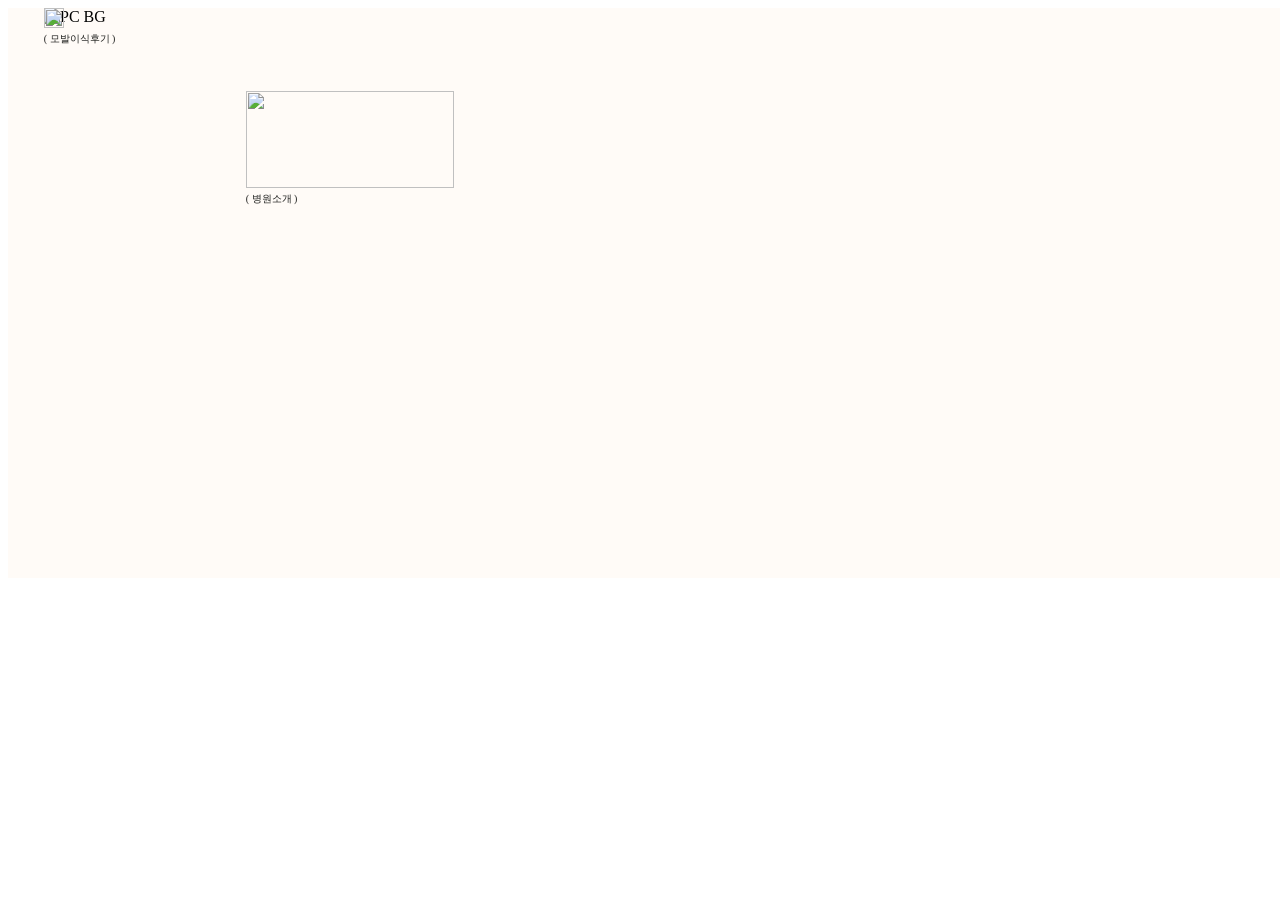
==== gnb/index.html @ 352d0d9c "first commit" ====
<!DOCTYPE html>
<html lang="ko">
<head>
  <meta charset="UTF-8">
  <meta name="viewport" content="width=device-width, initial-scale=1.0">
  <title>Document</title>
  <link rel="stylesheet" href="./style2.css">
</head>
<body>
  <div class="gnb-open-section">
    <img src="https://framerusercontent.com/images/tPSwTKNTbUS9aDPYZyH7kwmF2Q.png" class="bg pc-only" alt="PC BG">
    <img src="https://framerusercontent.com/images/KFum2M0Y6F5FJ4Qi6I1CFCIM.png" class="bg mo-only" alt="MO BG">

    <div class="floting-box">
        <div class="menu-box">
            <a href="/about" class="menu menu1">
                <div class="menu-hover menu1-hover">
                    <img src="https://framerusercontent.com/images/0yYiTeMzxT8J4nVE07hroTg4M4.png" alt="">
                </div>
                <img src="https://framerusercontent.com/images/AAnDzOlLvgQOPdivCMiiQZnjhAk.png" class="menu-txt" alt="">
                <p class="text pre-md">( 병원소개 )</p>
            </a>

            <a href="/review" class="menu menu2">
                <div class="menu-hover menu2-hover1">
                    <img src="https://framerusercontent.com/images/Dzrp06MfbDCwqhZNHLeO07dlFl0.png" alt="">
                </div>
                <div class="menu-hover menu2-hover2">
                    <img src="https://framerusercontent.com/images/nJvBz9lhB5Ej02f2SgApN18vMLU.png" alt="">
                </div>
                <img src="https://framerusercontent.com/images/mhf3ztR69UH4Zlh4Jj0S9wFzc.png" class="menu-txt" alt="">
                <p class="text pre-md">( 모발이식후기 )</p>
            </a>

            </div>
    </div>
</div>
</body>
</html>
---- gnb/style2.css ----
/* 기본 레이아웃 */
.gnb-open-section {
    width: 100vw;
    height: calc(855 / 1920 * 100vw);
    padding: 0 calc(54 / 1920 * 100vw);
    position: relative;
    background-color: #FFFBF7;
    overflow: hidden;
    box-sizing: border-box;
}

.gnb-open-section .pc-only { display: block; }
.gnb-open-section .mo-only { display: none; }

.gnb-open-section .bg {
    width: calc(1813 / 1920 * 100vw);
    height: calc(855 / 1920 * 100vw);
}

.gnb-open-section .floting-box {
    position: absolute;
    width: calc(1813 / 1920 * 100vw);
    inset: 0;
    margin: auto; /* 중앙 정렬 유지 */
}

/* 메뉴 공통 스타일 */
.gnb-open-section .menu { position: absolute; text-decoration: none; display: block; }
.gnb-open-section .menu p.text {
    font-size: calc(15 / 1920 * 100vw);
    color: #1C1D1B;
    position: absolute;
    margin: 0;
    white-space: nowrap;
}

.gnb-open-section .menu-txt {
    position: relative;
    z-index: 2;
    width: 100%;
    height: 100%;
    object-fit: cover;
}

/* 호버 애니메이션 */
.gnb-open-section .menu-hover {
    position: absolute;
    z-index: 1;
    opacity: 0;
    transition: width 0.5s ease, opacity 0.3s ease;
    overflow: hidden;
    width: 0;
}

.gnb-open-section .menu:hover .menu-hover { opacity: 1; }

/* PC 위치 값 (예시: Menu 1) */
.gnb-open-section .menu1 { 
    width: calc(313 / 1920 * 100vw); 
    height: calc(146 / 1920 * 100vw); 
    top: calc(124 / 1920 * 100vw); 
    left: calc(303 / 1920 * 100vw); 
}
.gnb-open-section .menu1:hover .menu1-hover { width: calc(291 / 1920 * 100vw); }

/* 모바일 대응 (750px 이하) */
@media (max-width: 750px) {
    .gnb-open-section { 
        height: calc(1360 / 750 * 100vw); 
        display: flex; 
        justify-content: center;
    }
    .gnb-open-section .pc-only { display: none; }
    .gnb-open-section .mo-only { display: block; }
    /* ... 모바일 위치 값 생략 ... */
}
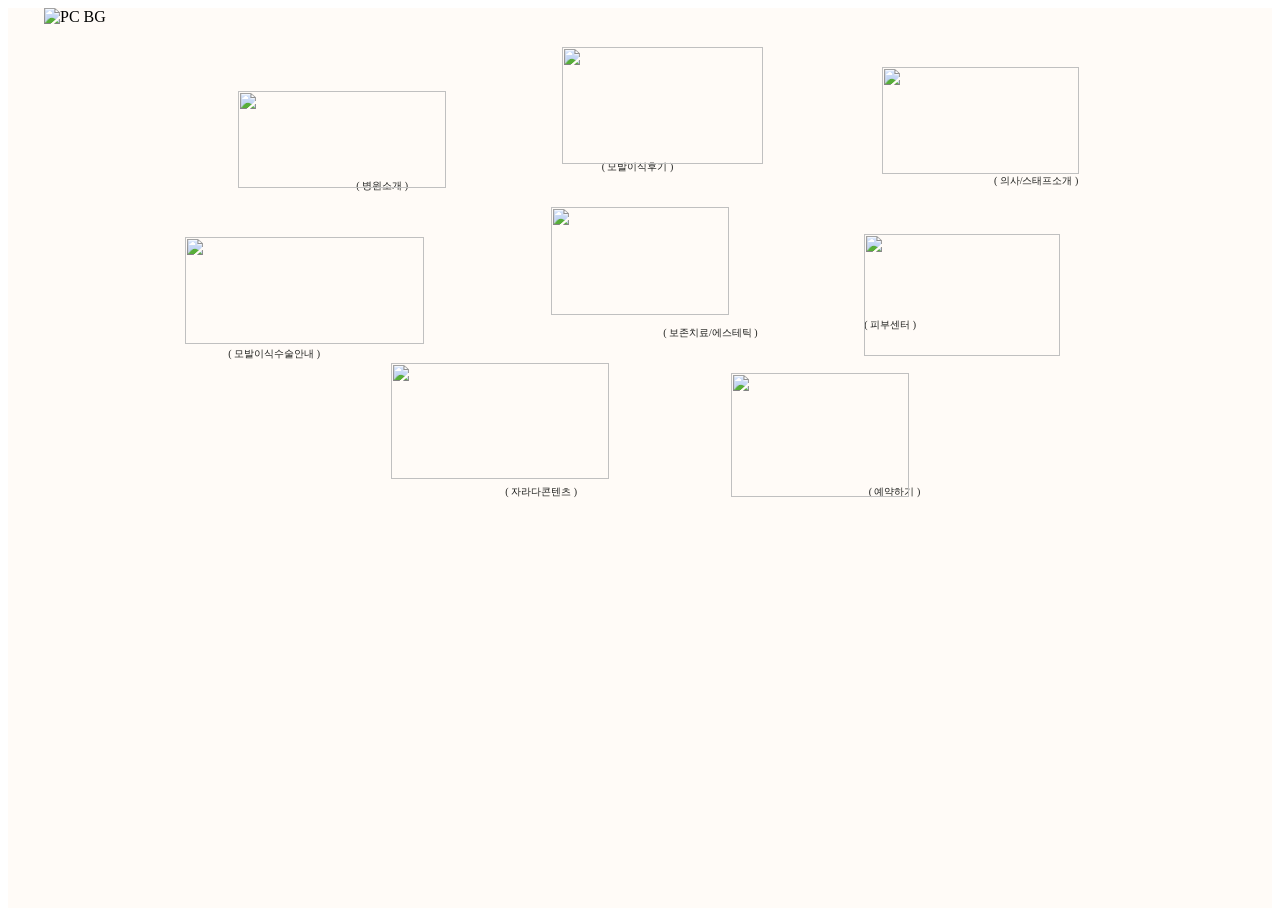
==== commit a5b9e7c4: "메뉴 수정" ====
--- a/gnb/index.html
+++ b/gnb/index.html
@@ -7,7 +7,7 @@
   <link rel="stylesheet" href="./style2.css">
 </head>
 <body>
-  <div class="gnb-open-section">
+<div class="gnb-open-section">
     <img src="https://framerusercontent.com/images/tPSwTKNTbUS9aDPYZyH7kwmF2Q.png" class="bg pc-only" alt="PC BG">
     <img src="https://framerusercontent.com/images/KFum2M0Y6F5FJ4Qi6I1CFCIM.png" class="bg mo-only" alt="MO BG">
 
@@ -32,7 +32,72 @@
                 <p class="text pre-md">( 모발이식후기 )</p>
             </a>
 
-            </div>
+            <a href="/people" class="menu menu3">
+                <div class="menu-hover menu3-hover1">
+                    <img src="https://framerusercontent.com/images/CXIrcPzIqtq8cIhHHOmeKU2QVg.png" alt="">
+                </div>
+                <div class="menu-hover menu3-hover2">
+                    <img src="https://framerusercontent.com/images/DMG4Vy4tE283i8GgX0OknYhWA.png" alt="">
+                </div>
+                <img src="https://framerusercontent.com/images/ASRX96cx4hl3m1HITSsmuyCZr8.png" class="menu-txt" alt="">
+                <p class="text pre-md">( 의사/스태프소개 )</p>
+            </a>
+
+            <a href="/announcement" class="menu menu4">
+                <div class="menu-hover menu4-hover1">
+                    <img src="https://framerusercontent.com/images/zWHYwmuZfmPHVi8wHsD8XOIt3o.png" alt="">
+                </div>
+                <div class="menu-hover menu4-hover2">
+                    <img src="https://framerusercontent.com/images/joCBmmxTdoUEoaOEOUnRb3VwTEw.png" alt="">
+                </div>
+                <img src="https://framerusercontent.com/images/74BzwYLJ6ujiGQOoBWw2Zh3QYxA.png" class="menu-txt" alt="">
+                <p class="text pre-md">( 모발이식수술안내 )</p>
+            </a>
+
+            <a href="/announcement#aesthetic" class="menu menu5">
+                <div class="menu-hover menu5-hover1">
+                    <img src="https://framerusercontent.com/images/TxgxbdPKAV9HpSEJ2mhgkpN3CM.png" alt="">
+                </div>
+                <div class="menu-hover menu5-hover2">
+                    <img src="https://framerusercontent.com/images/VtOjLvxWU4JNMkBcX2LVGGWiUEQ.png" alt="">
+                </div>
+                <img src="https://framerusercontent.com/images/cgpXb0hSw5xQTvyVdnTUPQbdoHA.png" class="menu-txt" alt="">
+                <p class="text pre-md">( 보존치료/에스테틱 )</p>
+            </a>
+
+            <a href="/announcement#skin-center" class="menu menu6">
+                <div class="menu-hover menu6-hover1">
+                    <img src="https://framerusercontent.com/images/8kzgG3Nev2pQ7DHCJgOxjrwxTs.png" alt="">
+                </div>
+                <div class="menu-hover menu6-hover2">
+                    <img src="https://framerusercontent.com/images/vsY99SAJnEf0U18ZLCwAOE6zMg.png" alt="">
+                </div>
+                <img src="https://framerusercontent.com/images/oWFcfobAsT0JNmlhworwMyXg.png" class="menu-txt" alt="">
+                <p class="text pre-md">( 피부센터 )</p>
+            </a>
+
+            <a href="/video" class="menu menu7">
+                <div class="menu-hover menu7-hover1">
+                    <img src="https://framerusercontent.com/images/nr0KILvFvOm63vqIqmt0FT8Vw.png" alt="">
+                </div>
+                <div class="menu-hover menu7-hover2">
+                    <img src="https://framerusercontent.com/images/yarSyFpGzXnSO0VcfmPUyi8zyyY.png" alt="">
+                </div>
+                <img src="https://framerusercontent.com/images/EEnLrGULmYYfZFt4OxWb8F35Ys.png" class="menu-txt" alt="">
+                <p class="text pre-md">( 자라다콘텐츠 )</p>
+            </a>
+
+            <a href="/reservation" class="menu menu8">
+                <div class="menu-hover menu8-hover1">
+                    <img src="https://framerusercontent.com/images/SUo6Tt6mghh6fCk3kOzufTuJmU.png" alt="">
+                </div>
+                <div class="menu-hover menu8-hover2">
+                    <img src="https://framerusercontent.com/images/kzXE74VMRatJpes6bE9vVY6QuzY.png" alt="">
+                </div>
+                <img src="https://framerusercontent.com/images/ZryIJsG1Od2xTN4EkHGvhyQyZk.png" class="menu-txt" alt="">
+                <p class="text pre-md">( 예약하기 )</p>
+            </a>
+        </div>
     </div>
 </div>
 </body>
--- a/gnb/style2.css
+++ b/gnb/style2.css
@@ -1,7 +1,7 @@
-/* 기본 레이아웃 */
+/* [1] 공통 레이아웃 및 초기화 */
 .gnb-open-section {
-    width: 100vw;
-    height: calc(855 / 1920 * 100vw);
+    width: 100%;
+    height: 100vh;
     padding: 0 calc(54 / 1920 * 100vw);
     position: relative;
     background-color: #FFFBF7;
@@ -9,22 +9,24 @@
     box-sizing: border-box;
 }
 
+.gnb-open-section img { display: block; max-width: none; }
 .gnb-open-section .pc-only { display: block; }
 .gnb-open-section .mo-only { display: none; }
 
 .gnb-open-section .bg {
     width: calc(1813 / 1920 * 100vw);
-    height: calc(855 / 1920 * 100vw);
+    height: 100vh;
+    object-fit: cover;
 }
 
 .gnb-open-section .floting-box {
     position: absolute;
     width: calc(1813 / 1920 * 100vw);
     inset: 0;
-    margin: auto; /* 중앙 정렬 유지 */
-}
-
-/* 메뉴 공통 스타일 */
+    margin: auto;
+}
+
+/* [2] 메뉴 공통 스타일 및 호버 효과 */
 .gnb-open-section .menu { position: absolute; text-decoration: none; display: block; }
 .gnb-open-section .menu p.text {
     font-size: calc(15 / 1920 * 100vw);
@@ -42,35 +44,159 @@
     object-fit: cover;
 }
 
-/* 호버 애니메이션 */
 .gnb-open-section .menu-hover {
     position: absolute;
     z-index: 1;
     opacity: 0;
     transition: width 0.5s ease, opacity 0.3s ease;
     overflow: hidden;
-    width: 0;
+    width: 0px;
 }
 
 .gnb-open-section .menu:hover .menu-hover { opacity: 1; }
 
-/* PC 위치 값 (예시: Menu 1) */
-.gnb-open-section .menu1 { 
-    width: calc(313 / 1920 * 100vw); 
-    height: calc(146 / 1920 * 100vw); 
-    top: calc(124 / 1920 * 100vw); 
-    left: calc(303 / 1920 * 100vw); 
-}
+/* [3] PC 위치값 (Viewport 1920px 기준) */
+.gnb-open-section .menu1 { width: calc(313 / 1920 * 100vw); height: calc(146 / 1920 * 100vw); top: calc(124 / 1920 * 100vw); left: calc(303 / 1920 * 100vw); }
+.gnb-open-section .menu1 p.text { bottom: calc(-8 / 1920 * 100vw); left: calc(178 / 1920 * 100vw); }
+.gnb-open-section .menu1-hover { top: calc(59 / 1920 * 100vw); left: calc(34 / 1920 * 100vw); }
+.gnb-open-section .menu1-hover img { width: calc(291 / 1920 * 100vw); height: calc(55 / 1920 * 100vw); }
 .gnb-open-section .menu1:hover .menu1-hover { width: calc(291 / 1920 * 100vw); }
 
-/* 모바일 대응 (750px 이하) */
-@media (max-width: 750px) {
-    .gnb-open-section { 
-        height: calc(1360 / 750 * 100vw); 
-        display: flex; 
-        justify-content: center;
-    }
+.gnb-open-section .menu2 { width: calc(301 / 1920 * 100vw); height: calc(175 / 1920 * 100vw); top: calc(59 / 1920 * 100vw); left: calc(790 / 1920 * 100vw); }
+.gnb-open-section .menu2 p.text { bottom: calc(-15 / 1920 * 100vw); left: calc(59 / 1920 * 100vw); }
+.gnb-open-section .menu2-hover1 { top: calc(45 / 1920 * 100vw); left: calc(-8 / 1920 * 100vw); }
+.gnb-open-section .menu2-hover1 img { width: calc(263 / 1920 * 100vw); height: calc(59 / 1920 * 100vw); }
+.gnb-open-section .menu2-hover2 { top: calc(110 / 1920 * 100vw); left: calc(125 / 1920 * 100vw); transition-delay: 0.3s; }
+.gnb-open-section .menu2-hover2 img { width: calc(191 / 1920 * 100vw); height: calc(33 / 1920 * 100vw); }
+.gnb-open-section .menu2:hover .menu2-hover1 { width: calc(263 / 1920 * 100vw); }
+.gnb-open-section .menu2:hover .menu2-hover2 { width: calc(191 / 1920 * 100vw); }
+
+.gnb-open-section .menu3 { width: calc(295 / 1920 * 100vw); height: calc(160 / 1920 * 100vw); top: calc(89 / 1920 * 100vw); right: calc(248 / 1920 * 100vw); }
+.gnb-open-section .menu3 p.text { bottom: calc(-21 / 1920 * 100vw); right: calc(1 / 1920 * 100vw); }
+.gnb-open-section .menu3-hover1 { top: calc(40 / 1920 * 100vw); left: calc(-16 / 1920 * 100vw); }
+.gnb-open-section .menu3-hover1 img { width: calc(179 / 1920 * 100vw); height: calc(42 / 1920 * 100vw); }
+.gnb-open-section .menu3-hover2 { top: calc(110 / 1920 * 100vw); left: calc(43 / 1920 * 100vw); transition-delay: 0.3s; }
+.gnb-open-section .menu3-hover2 img { width: calc(255 / 1920 * 100vw); height: calc(43 / 1920 * 100vw); }
+.gnb-open-section .menu3:hover .menu3-hover1 { width: calc(179 / 1920 * 100vw); }
+.gnb-open-section .menu3:hover .menu3-hover2 { width: calc(255 / 1920 * 100vw); }
+
+.gnb-open-section .menu4 { width: calc(358 / 1920 * 100vw); height: calc(161 / 1920 * 100vw); top: calc(343 / 1920 * 100vw); left: calc(224 / 1920 * 100vw); }
+.gnb-open-section .menu4 p.text { bottom: calc(-25 / 1920 * 100vw); left: calc(65 / 1920 * 100vw); }
+.gnb-open-section .menu4-hover1 { top: calc(38 / 1920 * 100vw); left: calc(44 / 1920 * 100vw); }
+.gnb-open-section .menu4-hover1 img { width: calc(155 / 1920 * 100vw); height: calc(36 / 1920 * 100vw); }
+.gnb-open-section .menu4-hover2 { top: calc(72 / 1920 * 100vw); left: calc(108 / 1920 * 100vw);  transition-delay: 0.3s; }
+.gnb-open-section .menu4-hover2 img { width: calc(243 / 1920 * 100vw); height: calc(63 / 1920 * 100vw); }
+.gnb-open-section .menu4:hover .menu4-hover1 { width: calc(155 / 1920 * 100vw); }
+.gnb-open-section .menu4:hover .menu4-hover2 { width: calc(243 / 1920 * 100vw); }
+
+.gnb-open-section .menu5 { width: calc(267 / 1920 * 100vw); height: calc(161 / 1920 * 100vw); top: calc(299 / 1920 * 100vw); left: calc(773 / 1920 * 100vw); }
+.gnb-open-section .menu5 p.text { bottom: calc(-38 / 1920 * 100vw); right: calc(-43 / 1920 * 100vw); }
+.gnb-open-section .menu5-hover1 { top: calc(57 / 1920 * 100vw); left: calc(25 / 1920 * 100vw); }
+.gnb-open-section .menu5-hover1 img { width: calc(173 / 1920 * 100vw); height: calc(31 / 1920 * 100vw); }
+.gnb-open-section .menu5-hover2 { top: calc(114 / 1920 * 100vw); left: calc(-6 / 1920 * 100vw); transition-delay: 0.3s;}
+.gnb-open-section .menu5-hover2 img { width: calc(273 / 1920 * 100vw); height: calc(43 / 1920 * 100vw);}
+.gnb-open-section .menu5:hover .menu5-hover1 { width: calc(173 / 1920 * 100vw); }
+.gnb-open-section .menu5:hover .menu5-hover2 { width: calc(273 / 1920 * 100vw); }
+
+.gnb-open-section .menu6 { width: calc(294 / 1920 * 100vw); height: calc(183 / 1920 * 100vw); top: calc(339 / 1920 * 100vw); right: calc(276 / 1920 * 100vw); }
+.gnb-open-section .menu6 p.text { bottom: calc(36 / 1920 * 100vw); left: 0; }
+.gnb-open-section .menu6-hover1 { top: calc(39 / 1920 * 100vw); left: calc(18 / 1920 * 100vw); }
+.gnb-open-section .menu6-hover1 img { width: calc(188 / 1920 * 100vw); height: calc(35 / 1920 * 100vw); }
+.gnb-open-section .menu6-hover2 { top: calc(82 / 1920 * 100vw); left: calc(86 / 1920 * 100vw); transition-delay: 0.3s;}
+.gnb-open-section .menu6-hover2 img { width: calc(153 / 1920 * 100vw); height: calc(67 / 1920 * 100vw);}
+.gnb-open-section .menu6:hover .menu6-hover1 { width: calc(188 / 1920 * 100vw); }
+.gnb-open-section .menu6:hover .menu6-hover2 { width: calc(153 / 1920 * 100vw); }
+
+.gnb-open-section .menu7 { width: calc(327 / 1920 * 100vw); height: calc(174 / 1920 * 100vw); left: calc(533 / 1920 * 100vw); top: calc(532 / 1920 * 100vw); }
+.gnb-open-section .menu7 p.text { bottom: calc(-30 / 1920 * 100vw); right: calc(48 / 1920 * 100vw); }
+.gnb-open-section .menu7-hover1 { top: calc(45 / 1920 * 100vw); left: calc(45 / 1920 * 100vw); }
+.gnb-open-section .menu7-hover1 img { width: calc(156 / 1920 * 100vw); height: calc(37 / 1920 * 100vw); }
+.gnb-open-section .menu7-hover2 { top: calc(96 / 1920 * 100vw); left: calc(-3 / 1920 * 100vw); transition-delay: 0.3s;}
+.gnb-open-section .menu7-hover2 img { width: calc(340 / 1920 * 100vw); height: calc(56 / 1920 * 100vw);}
+.gnb-open-section .menu7:hover .menu7-hover1 { width: calc(156 / 1920 * 100vw); }
+.gnb-open-section .menu7:hover .menu7-hover2 { width: calc(340 / 1920 * 100vw); }
+
+.gnb-open-section .menu8 { width: calc(267 / 1920 * 100vw); height: calc(185 / 1920 * 100vw); right: calc(503 / 1920 * 100vw); top: calc(548 / 1920 * 100vw); }
+.gnb-open-section .menu8 p.text { bottom: calc(-3 / 1920 * 100vw); right: calc(-17 / 1920 * 100vw); }
+.gnb-open-section .menu8-hover1 { top: calc(40 / 1920 * 100vw); left: calc(-18 / 1920 * 100vw); }
+.gnb-open-section .menu8-hover1 img { width: calc(138 / 1920 * 100vw); height: calc(43 / 1920 * 100vw); }
+.gnb-open-section .menu8-hover2 { top: calc(89 / 1920 * 100vw); left: calc(44 / 1920 * 100vw); transition-delay: 0.3s;}
+.gnb-open-section .menu8-hover2 img { width: calc(222 / 1920 * 100vw); height: calc(56 / 1920 * 100vw); }
+.gnb-open-section .menu8:hover .menu8-hover1 { width: calc(138 / 1920 * 100vw); }
+.gnb-open-section .menu8:hover .menu8-hover2 { width: calc(222 / 1920 * 100vw); }
+
+/* [4] 태블릿 및 모바일 위치값 & 호버 제거 */
+
+@media (max-width: 1024px) {
+    .gnb-open-section { width: 100%; height: calc(1636 / 1024 * 100vw); padding: 0; display: flex; justify-content: center; }
     .gnb-open-section .pc-only { display: none; }
     .gnb-open-section .mo-only { display: block; }
-    /* ... 모바일 위치 값 생략 ... */
+    .gnb-open-section .bg { width: 100%; height: 100vh; object-fit: cover; }
+    .gnb-open-section .floting-box { width: calc(721 / 1024 * 100vw);}
+    .gnb-open-section .menu p.text { font-size: calc(20 / 1024 * 100vw); }
+
+    /* ★ 호버 요소 아예 안 보이게 처리 ★ */
+    .gnb-open-section .menu-hover,
+    .gnb-open-section .menu:hover .menu-hover {
+        display: none !important;
+        opacity: 0 !important;
+        width: 0 !important;
+    }
+
+    /* 1024 위치값들 */
+    .gnb-open-section .menu1 { width: calc(313 / 1024 * 100vw); height: calc(146 / 1024 * 100vw); top: calc(41 / 1024 * 100vw); left: calc(20 / 1024 * 100vw); }
+    .gnb-open-section .menu1 p.text { bottom: calc(-8 / 1024 * 100vw); left: calc(178 / 1024 * 100vw); }
+
+    .gnb-open-section .menu2 { width: calc(301 / 1024 * 100vw); height: calc(175 / 1024 * 100vw); top: calc(148 / 1024 * 100vw); left: calc(403 / 1024 * 100vw); }
+    .gnb-open-section .menu2 p.text { bottom: calc(-25 / 1024 * 100vw); left: calc(59 / 1024 * 100vw); }
+
+    .gnb-open-section .menu3 { width: calc(295 / 1024 * 100vw); height: calc(160 / 1024 * 100vw); top: calc(275 / 1024 * 100vw); left: calc(66 / 1024 * 100vw); right: auto; }
+    .gnb-open-section .menu3 p.text { bottom: calc(-25 / 1024 * 100vw); right: calc(3 / 1024 * 100vw); }
+
+    .gnb-open-section .menu4 { width: calc(358 / 1024 * 100vw); height: calc(161 / 1024 * 100vw); top: calc(449 / 1024 * 100vw); right: calc(32 / 1024 * 100vw); left: auto; }
+    .gnb-open-section .menu4 p.text { bottom: calc(-25 / 1024 * 100vw); left: calc(65 / 1024 * 100vw); }
+
+    .gnb-open-section .menu5 { width: calc(267 / 1024 * 100vw); height: calc(161 / 1024 * 100vw); top: calc(557 / 1024 * 100vw); left: calc(48 / 1024 * 100vw); }
+    .gnb-open-section .menu5 p.text { bottom: calc(-38 / 1024 * 100vw); right: calc(-43 / 1024 * 100vw); }
+
+    .gnb-open-section .menu6 { width: calc(294 / 1024 * 100vw); height: calc(183 / 1024 * 100vw); top: calc(714 / 1024 * 100vw); right: calc(35 / 1024 * 100vw); }
+    .gnb-open-section .menu6 p.text { bottom: calc(36 / 1024 * 100vw); left: 0; }
+
+    .gnb-open-section .menu7 { width: calc(327 / 1024 * 100vw); height: calc(174 / 1024 * 100vw); top: calc(827 / 1024 * 100vw); left: calc(53 / 1024 * 100vw); }
+    .gnb-open-section .menu7 p.text { bottom: calc(-19 / 1024 * 100vw); right: calc(48 / 1024 * 100vw); }
+
+    .gnb-open-section .menu8 { width: calc(267 / 1024 * 100vw); height: calc(185 / 1024 * 100vw); top: calc(1013 / 1024 * 100vw); right: calc(50 / 1024 * 100vw); }
+    .gnb-open-section .menu8 p.text { bottom: calc(-3 / 1024 * 100vw); right: calc(-17 / 1024 * 100vw); }
+}
+
+@media (max-width: 750px) {
+    .gnb-open-section { height: calc(1636 / 750 * 100vw); }
+    .gnb-open-section .bg { width: calc(721 / 750 * 100vw); height: 100vh; }
+    .gnb-open-section .floting-box { width: calc(721 / 750 * 100vw); }
+    .gnb-open-section .menu p.text { font-size: calc(20 / 750 * 100vw); }
+
+    /* 750 위치값들 */
+    .gnb-open-section .menu1 { width: calc(313 / 750 * 100vw); height: calc(146 / 750 * 100vw); top: calc(41 / 750 * 100vw); left: calc(20 / 750 * 100vw); }
+    .gnb-open-section .menu1 p.text { bottom: calc(-8 / 750 * 100vw); left: calc(178 / 750 * 100vw); }
+
+    .gnb-open-section .menu2 { width: calc(301 / 750 * 100vw); height: calc(175 / 750 * 100vw); top: calc(148 / 750 * 100vw); left: calc(403 / 750 * 100vw); }
+    .gnb-open-section .menu2 p.text { bottom: calc(-25 / 750 * 100vw); left: calc(59 / 750 * 100vw); }
+
+    .gnb-open-section .menu3 { width: calc(295 / 750 * 100vw); height: calc(160 / 750 * 100vw); top: calc(275 / 750 * 100vw); left: calc(66 / 750 * 100vw); right: auto; }
+    .gnb-open-section .menu3 p.text { bottom: calc(-25 / 750 * 100vw); right: calc(3 / 750 * 100vw); }
+
+    .gnb-open-section .menu4 { width: calc(358 / 750 * 100vw); height: calc(161 / 750 * 100vw); top: calc(449 / 750 * 100vw); right: calc(32 / 750 * 100vw); left: auto; }
+    .gnb-open-section .menu4 p.text { bottom: calc(-25 / 750 * 100vw); left: calc(65 / 750 * 100vw); }
+
+    .gnb-open-section .menu5 { width: calc(267 / 750 * 100vw); height: calc(161 / 750 * 100vw); top: calc(557 / 750 * 100vw); left: calc(48 / 750 * 100vw); }
+    .gnb-open-section .menu5 p.text { bottom: calc(-38 / 750 * 100vw); right: calc(-43 / 750 * 100vw); }
+
+    .gnb-open-section .menu6 { width: calc(294 / 750 * 100vw); height: calc(183 / 750 * 100vw); top: calc(714 / 750 * 100vw); right: calc(35 / 750 * 100vw); }
+    .gnb-open-section .menu6 p.text { bottom: calc(36 / 750 * 100vw); left: 0; }
+
+    .gnb-open-section .menu7 { width: calc(327 / 750 * 100vw); height: calc(174 / 750 * 100vw); top: calc(827 / 750 * 100vw); left: calc(53 / 750 * 100vw); }
+    .gnb-open-section .menu7 p.text { bottom: calc(-19 / 750 * 100vw); right: calc(48 / 750 * 100vw); }
+
+    .gnb-open-section .menu8 { width: calc(267 / 750 * 100vw); height: calc(185 / 750 * 100vw); top: calc(1013 / 750 * 100vw); right: calc(50 / 750 * 100vw); }
+    .gnb-open-section .menu8 p.text { bottom: calc(-3 / 750 * 100vw); right: calc(-17 / 750 * 100vw); }
 }
